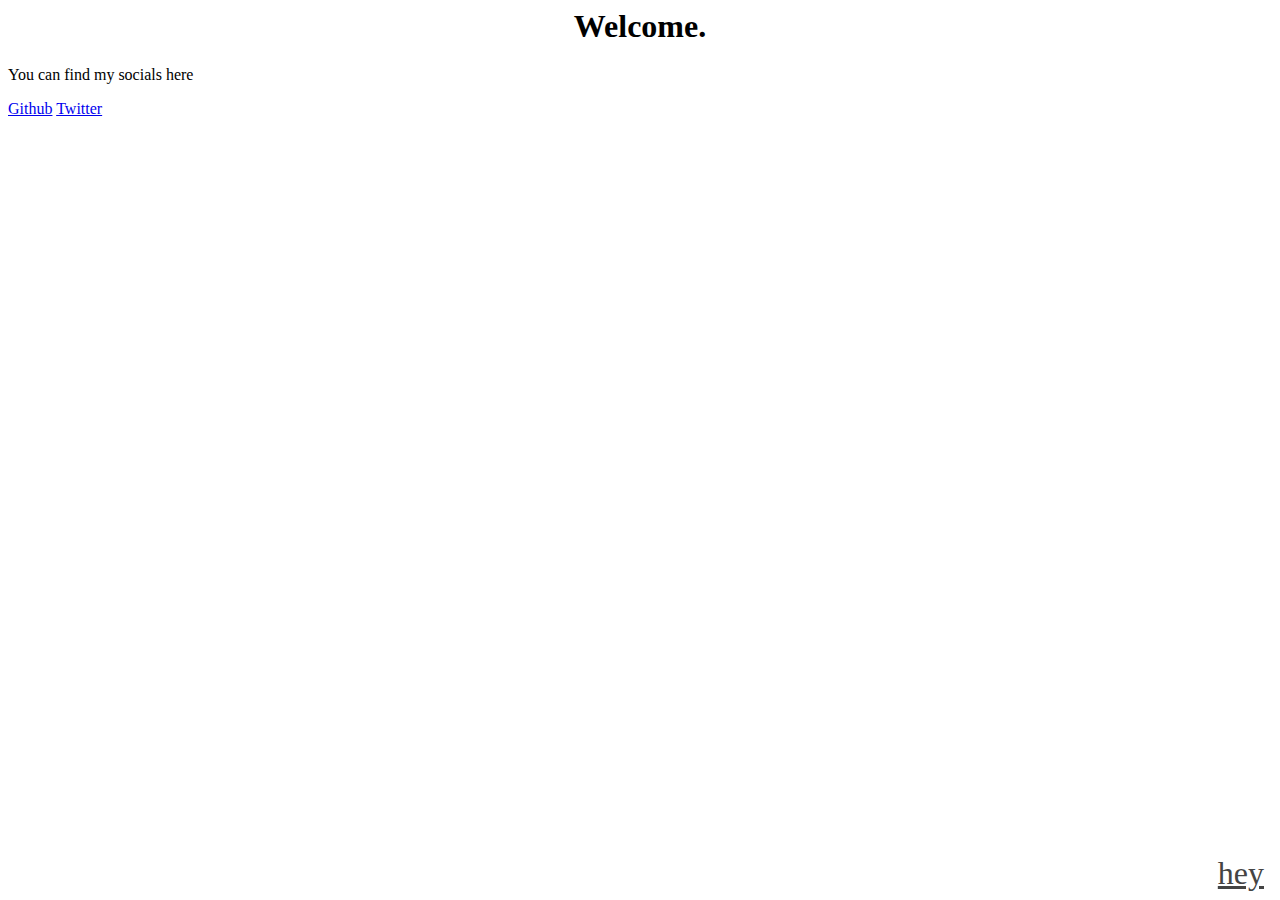
==== index.html @ c06494f3 "silly me" ====
<!--
db   db d88888b db      db       .d88b.  
88   88 88'     88      88      .8P  Y8. 
88ooo88 88ooooo 88      88      88    88 
88~~~88 88~~~~~ 88      88      88    88 
88   88 88.     88booo. 88booo. `8b  d8' 
YP   YP Y88888P Y88888P Y88888P  `Y88P'                            
-->
<DOCTYPE html>
    <!--creates welcome page with style-->
    <html>
        <head>
            <link rel="stylesheet" type="text/css" href="index.css">
            <!--makes text with font size 32 in the middle saying "welcome"-->
            <h1 style="text-align: center; font-size: 32px;">Welcome.</h1>
            
            <title>my page</title>
            <!--makes screen backround gray-->
            <style>
            </style>    
        </head>
        <body>
            <p>You can find my socials here</p>
            <!--makes the button with the Github tag turn gray when hovered over-->
            <a href="https://github.com/Gamerjimjam" onmouseover="this.style.color='gray'" onmouseout="this.style.color='white'">Github</a>
            <!--makes the button with the Twitter tag animate to become blue when hovered over-->
            <a href="https://twitter.com/hello27115925" onmouseover="this.style.color='blue'" onmouseout="this.style.color='white'">Twitter</a>

            <!--creates hidden button that leads to a easter egg-->

            <style>
                .secretsection{
                    position: absolute;
                    color: #444444;
                    bottom: 8px;
                    right: 16px;
                    font-size: 32px;
                }
            </style>
            <a class="secretsection" href="secret.html">hey</a>
        </body>
<html>

<!--ignore-->
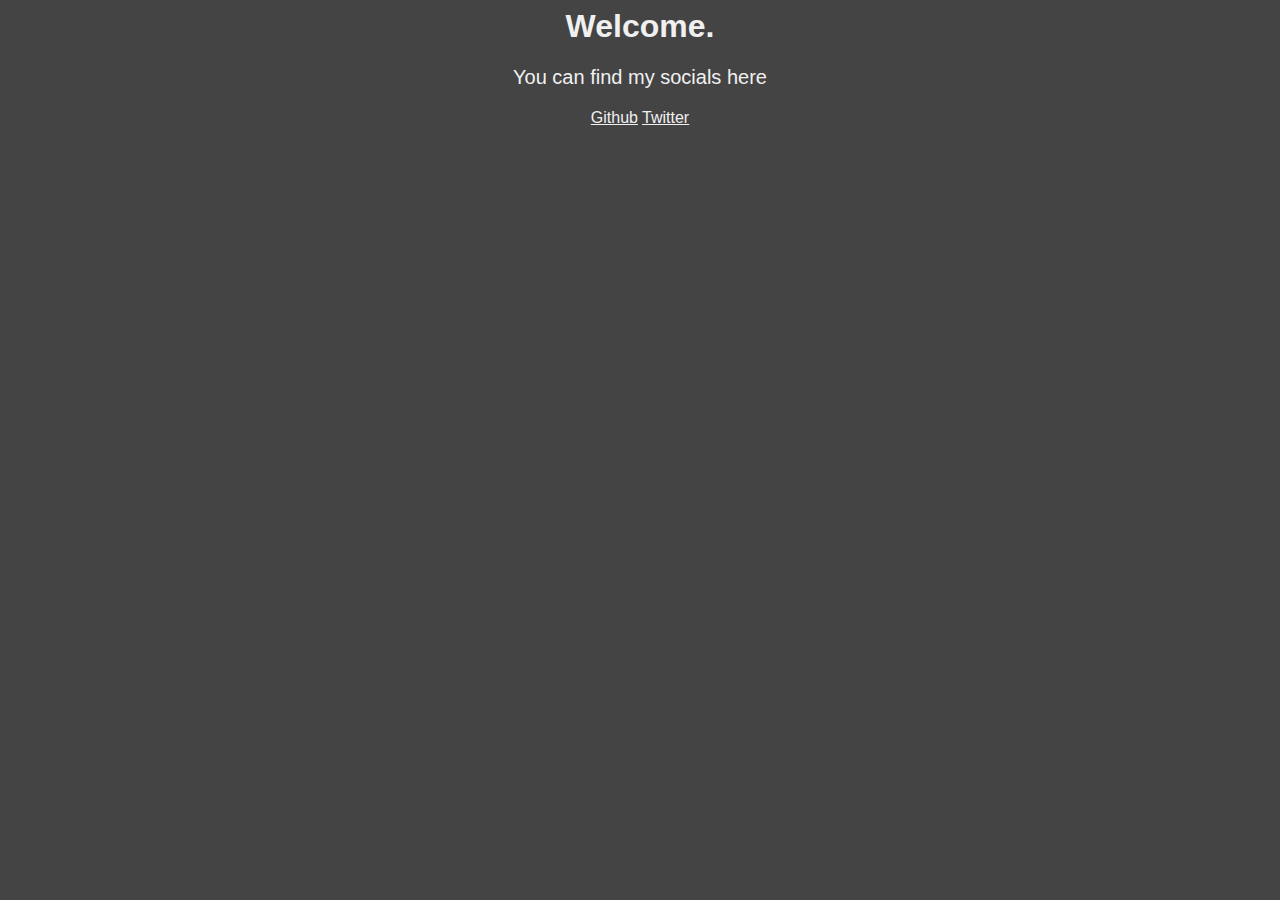
==== commit b0736807: "i think this will fix it" ====
--- a/index.html
+++ b/index.html
@@ -6,19 +6,17 @@
 88   88 88.     88booo. 88booo. `8b  d8' 
 YP   YP Y88888P Y88888P Y88888P  `Y88P'                            
 -->
+<!--generic doctype-->
 <DOCTYPE html>
     <!--creates welcome page with style-->
     <html>
-        <head>
-            <link rel="stylesheet" type="text/css" href="index.css">
-            <!--makes text with font size 32 in the middle saying "welcome"-->
-            <h1 style="text-align: center; font-size: 32px;">Welcome.</h1>
-            
-            <title>my page</title>
-            <!--makes screen backround gray-->
-            <style>
-            </style>    
-        </head>
+    <head>
+        <!--include index.js in html program-->
+        <script src="index.js"></script>
+        <!--gets index.js-->
+        <link rel="stylesheet" type="text/css" href="index.css">
+        <h1 style="text-align: center; font-size: 32px;">Welcome.</h1>
+    </head>
         <body>
             <p>You can find my socials here</p>
             <!--makes the button with the Github tag turn gray when hovered over-->
@@ -26,7 +24,10 @@
             <!--makes the button with the Twitter tag animate to become blue when hovered over-->
             <a href="https://twitter.com/hello27115925" onmouseover="this.style.color='blue'" onmouseout="this.style.color='white'">Twitter</a>
 
+            <a></a>
+
             <!--creates hidden button that leads to a easter egg-->
+
 
             <style>
                 .secretsection{
@@ -38,7 +39,6 @@
                 }
             </style>
             <a class="secretsection" href="secret.html">hey</a>
+            <p class="fact"></p>
         </body>
 <html>
-
-<!--ignore-->--- a/index.css
+++ b/index.css
@@ -0,0 +1,47 @@
+               
+                body {
+                    background-color: #444444;
+                    text-align: center;
+                    font-family:  Arial, Helvetica, sans-serif;
+                }
+                h1 {
+                    font-family: sans-serif;
+                    font-size: 50px;
+                    color: #f0f0f0;
+                }
+                p {
+                    font-family: sans-serif;
+                    font-size: 20px;
+                    color: #f0f0f0;
+                }
+                a {
+                    color: #f0f0f0;
+                    background-color: #444444;
+                }
+                .btn {
+                    padding: 5px 20px;
+                    color: #444444 !important;
+                    background: #e1e1e1;
+                    border-radius: 5px;
+                    text-decoration: none;
+                    transition: 0.5s cubic-bezier(1, 0.02, 0.25, 1);
+                }
+                .btn:hover {
+                    /*turns into opposite colors when hovered over*/
+                    color: #e1e1e1 !important;
+                    background: rgba(19, 20, 21, 0.75);
+                }
+                .fact {
+                    position: absolute;
+                    font-size: 20px;
+                    color: #f0f0f0;
+                    bottom: 70px;
+                    right: 0%;
+                }
+
+
+/*
+ * im not even gonna try anymore
+ */
+
+                  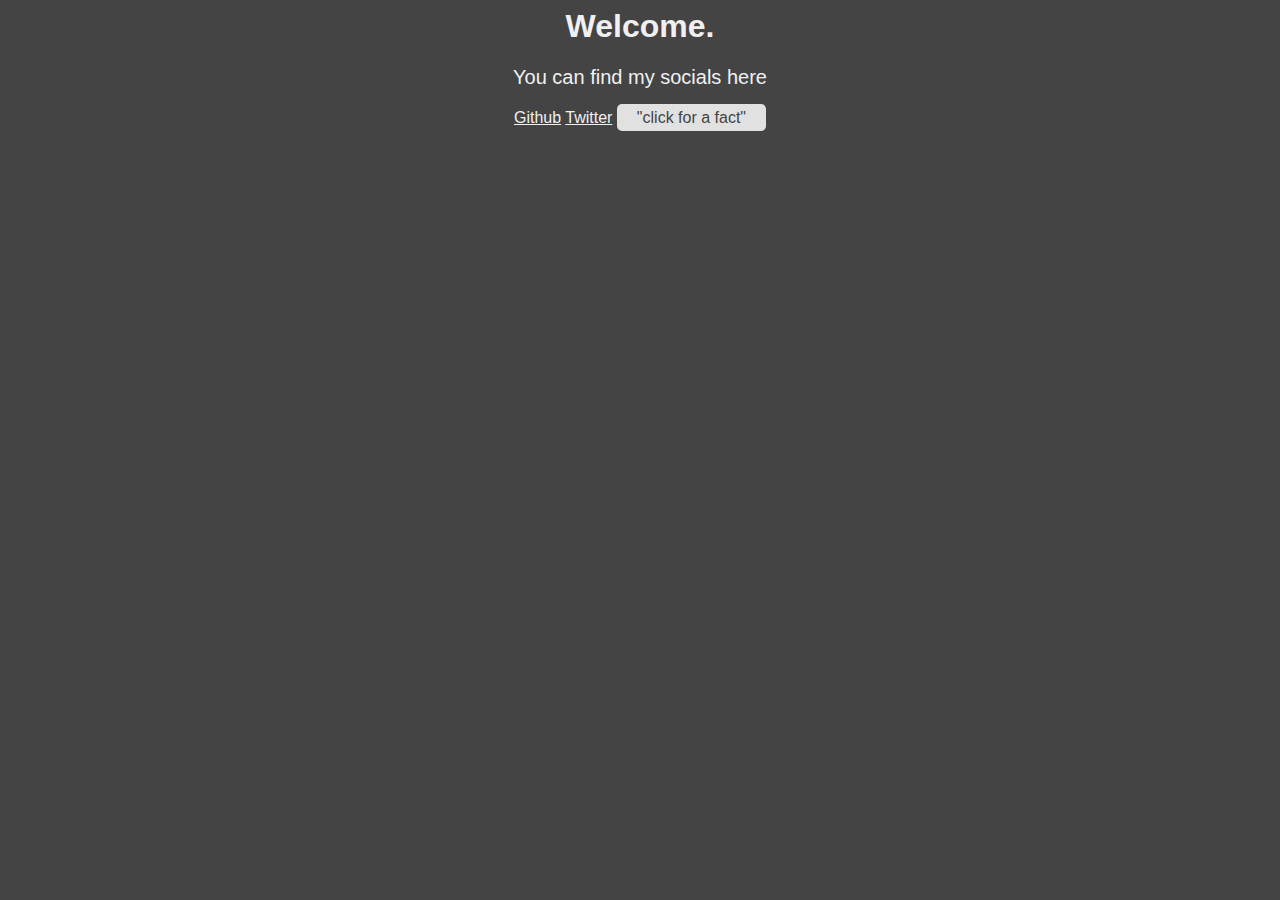
==== commit 9aedf435: "this wont work but lets see" ====
--- a/index.html
+++ b/index.html
@@ -28,7 +28,6 @@
 
             <!--creates hidden button that leads to a easter egg-->
 
-
             <style>
                 .secretsection{
                     position: absolute;
@@ -39,6 +38,12 @@
                 }
             </style>
             <a class="secretsection" href="secret.html">hey</a>
-            <p class="fact"></p>
+            <!--makes button that triggers a function in index.js-->
+            <a class="btn" id randomFact onclick="randomFact()">
+                <i aria-hidden="true"></i>
+                "click for a fact"
+            </a>
+            <p id="fact"></p>
+            <!--WORK-->
         </body>
 <html>
--- a/index.css
+++ b/index.css
@@ -35,8 +35,6 @@
                     position: absolute;
                     font-size: 20px;
                     color: #f0f0f0;
-                    bottom: 70px;
-                    right: 0%;
                 }
 
 
